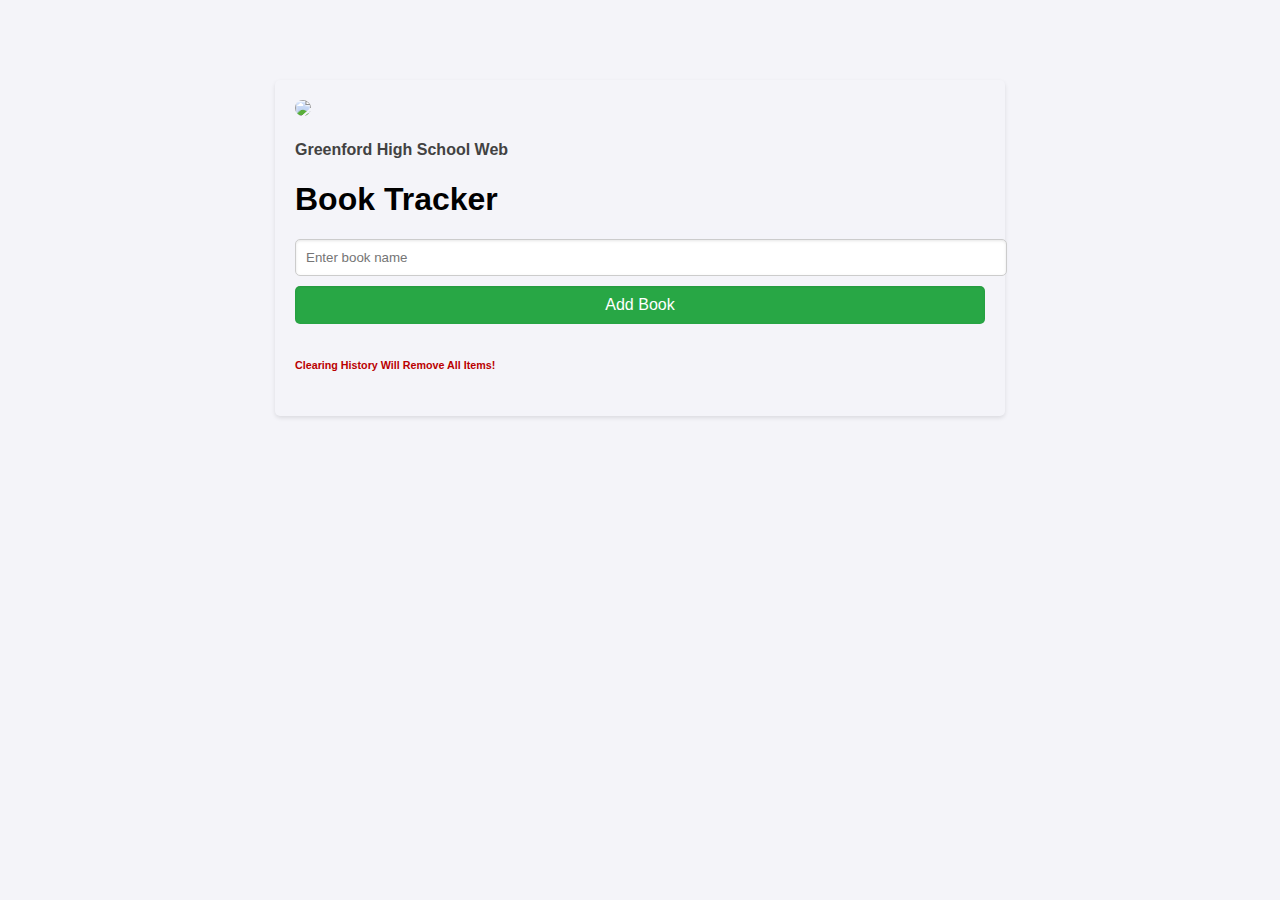
==== main/index.html @ 89683309 "Update index.html" ====
<!DOCTYPE html>
<html lang="en">
<head>
    <meta charset="UTF-8">
    <meta name="viewport" content="width=device-width, initial-scale=1.0">
    <title>Book Tracker</title>
    <link rel="stylesheet" href="https://ghsw.github.io/tracker/style.css">
   <link rel="icon" href="https://www.greenford.ealing.sch.uk/_site/images/favicons/favicon.ico" type="image/x-icon">
    
</head>
<body>
    <div class="container">
<img style="border-radius:15px;" src="https://i.ibb.co/mC3prFgH/Greenford-High-School-Logo.png" width="125px"s></img>
<h4 style="color:#424242;">Greenford High School Web</h4>
        <h1>Book Tracker</h1>
        <div class="input-button-wrapper">
            <input type="text" id="bookInput" placeholder="Enter book name" />
            <button id="addBookButton">Add Book</button>
        </div>
        <div id="bookList"></div>
<h6 style="color:#ba0000;">Clearing History Will Remove All Items!</h6>
    </div>
    <script src="https://ghsw.github.io/tracker/script.js"></script>
    <script src="https://ghsw.github.io/tracker/textmessage.js"></script>
</body>
</html>

<style>body {
    font-family: Arial, sans-serif;
    margin: 0;
    padding: 0;
    background-color: #f4f4f9; /* Change this to your original background color */
}

.container {
    max-width: 690px;
    margin: 80px auto 0 auto; /* Adjust margin-top to account for fixed navbar */
    padding: 20px;
    background-color: #f4f4f9; /* Change this to your original background color */
    box-shadow: 0 2px 4px rgba(0, 0, 0, 0.1);
    border-radius: 5px;
}

#bookInput, #addBookButton {
    width: 100%;
    padding: 10px;
    margin-bottom: 10px;
    border: 1px solid #ccc;
    border-radius: 5px;
    box-shadow: inset 0 1px 3px rgba(0, 0, 0, 0.1);
}

#addBookButton {
    background-color: #28a745;
    color: white;
    border: none;
    cursor: pointer;
    font-size: 16px;
}

#addBookButton:hover {
    background-color: #218838;
}

.book {
    display: flex;
    justify-content: space-between;
    align-items: center;
    padding: 10px;
    border: 1px solid #ccc;
    border-radius: 5px;
    background-color: white;
    box-shadow: 0 2px 4px rgba(0, 0, 0, 0.1);
    margin-bottom: 10px;
}

.buttons {
    display: flex;
    gap: 10px;
}

.button {
    cursor: pointer;
    padding: 5px 10px;
    border: none;
    border-radius: 5px;
    font-size: 14px;
}

.button:nth-child(1) {
    background-color: #007bff;
    color: white;
}

.button:nth-child(1):hover {
    background-color: #0056b3;
}

.button:nth-child(2) {
    background-color: #dc3545;
    color: white;
}

.button:nth-child(2):hover {
    background-color: #c82333;
}

.book div {
    overflow: hidden;
    white-space: nowrap;
    text-overflow: ellipsis;
}

@media (max-width: 725px) {
    .nav-text {
        display: none;
    }
    #bookInput {
        width: 97%;
    }
    #addBookButton {
        width: 100%;
        margin-top: 10px;
        margin-bottom: 6px;
    }
}
</style>
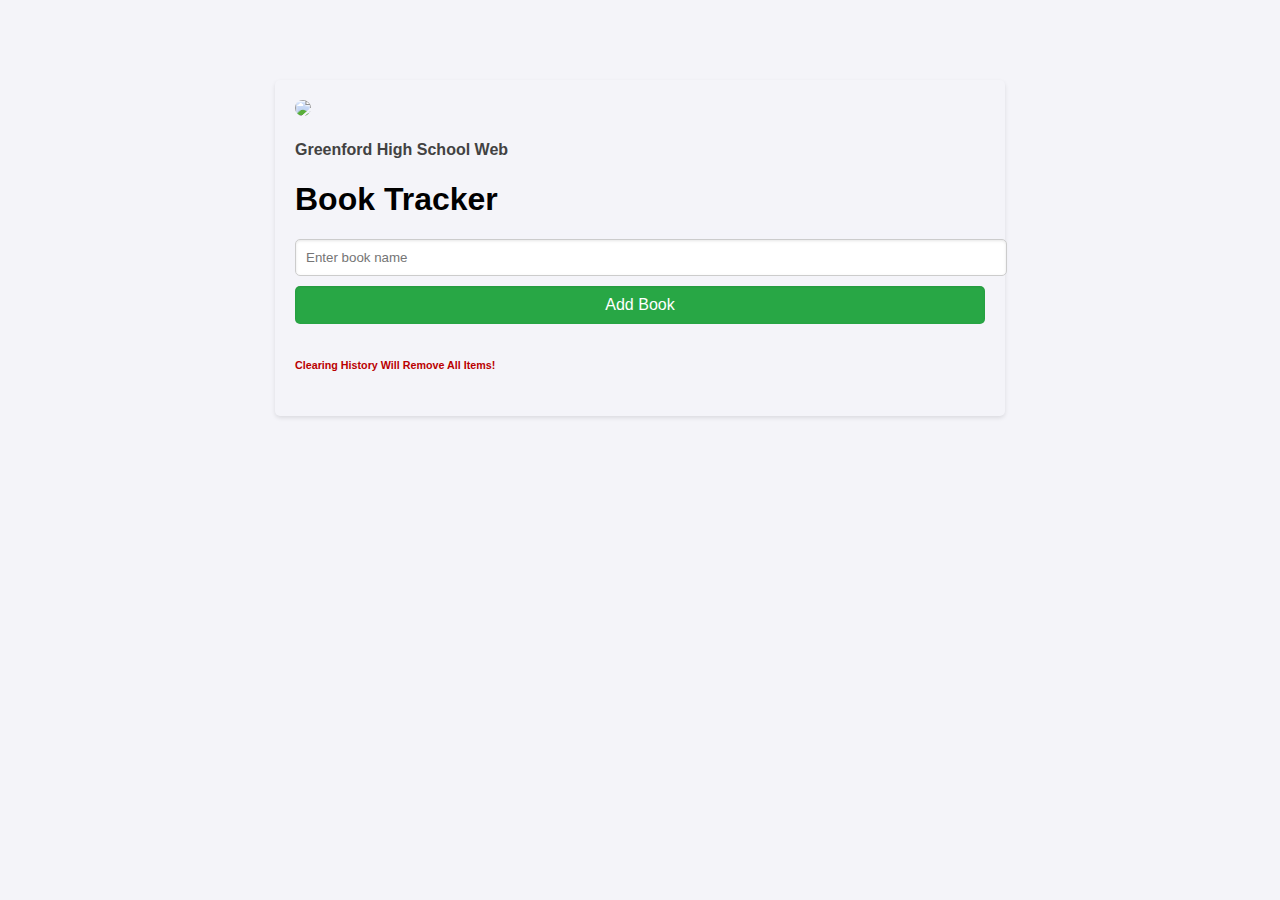
==== commit 0a0165d5: "Update index.html" ====
--- a/main/index.html
+++ b/main/index.html
@@ -26,103 +26,3 @@
 </body>
 </html>
 
-<style>body {
-    font-family: Arial, sans-serif;
-    margin: 0;
-    padding: 0;
-    background-color: #f4f4f9; /* Change this to your original background color */
-}
-
-.container {
-    max-width: 690px;
-    margin: 80px auto 0 auto; /* Adjust margin-top to account for fixed navbar */
-    padding: 20px;
-    background-color: #f4f4f9; /* Change this to your original background color */
-    box-shadow: 0 2px 4px rgba(0, 0, 0, 0.1);
-    border-radius: 5px;
-}
-
-#bookInput, #addBookButton {
-    width: 100%;
-    padding: 10px;
-    margin-bottom: 10px;
-    border: 1px solid #ccc;
-    border-radius: 5px;
-    box-shadow: inset 0 1px 3px rgba(0, 0, 0, 0.1);
-}
-
-#addBookButton {
-    background-color: #28a745;
-    color: white;
-    border: none;
-    cursor: pointer;
-    font-size: 16px;
-}
-
-#addBookButton:hover {
-    background-color: #218838;
-}
-
-.book {
-    display: flex;
-    justify-content: space-between;
-    align-items: center;
-    padding: 10px;
-    border: 1px solid #ccc;
-    border-radius: 5px;
-    background-color: white;
-    box-shadow: 0 2px 4px rgba(0, 0, 0, 0.1);
-    margin-bottom: 10px;
-}
-
-.buttons {
-    display: flex;
-    gap: 10px;
-}
-
-.button {
-    cursor: pointer;
-    padding: 5px 10px;
-    border: none;
-    border-radius: 5px;
-    font-size: 14px;
-}
-
-.button:nth-child(1) {
-    background-color: #007bff;
-    color: white;
-}
-
-.button:nth-child(1):hover {
-    background-color: #0056b3;
-}
-
-.button:nth-child(2) {
-    background-color: #dc3545;
-    color: white;
-}
-
-.button:nth-child(2):hover {
-    background-color: #c82333;
-}
-
-.book div {
-    overflow: hidden;
-    white-space: nowrap;
-    text-overflow: ellipsis;
-}
-
-@media (max-width: 725px) {
-    .nav-text {
-        display: none;
-    }
-    #bookInput {
-        width: 97%;
-    }
-    #addBookButton {
-        width: 100%;
-        margin-top: 10px;
-        margin-bottom: 6px;
-    }
-}
-</style>
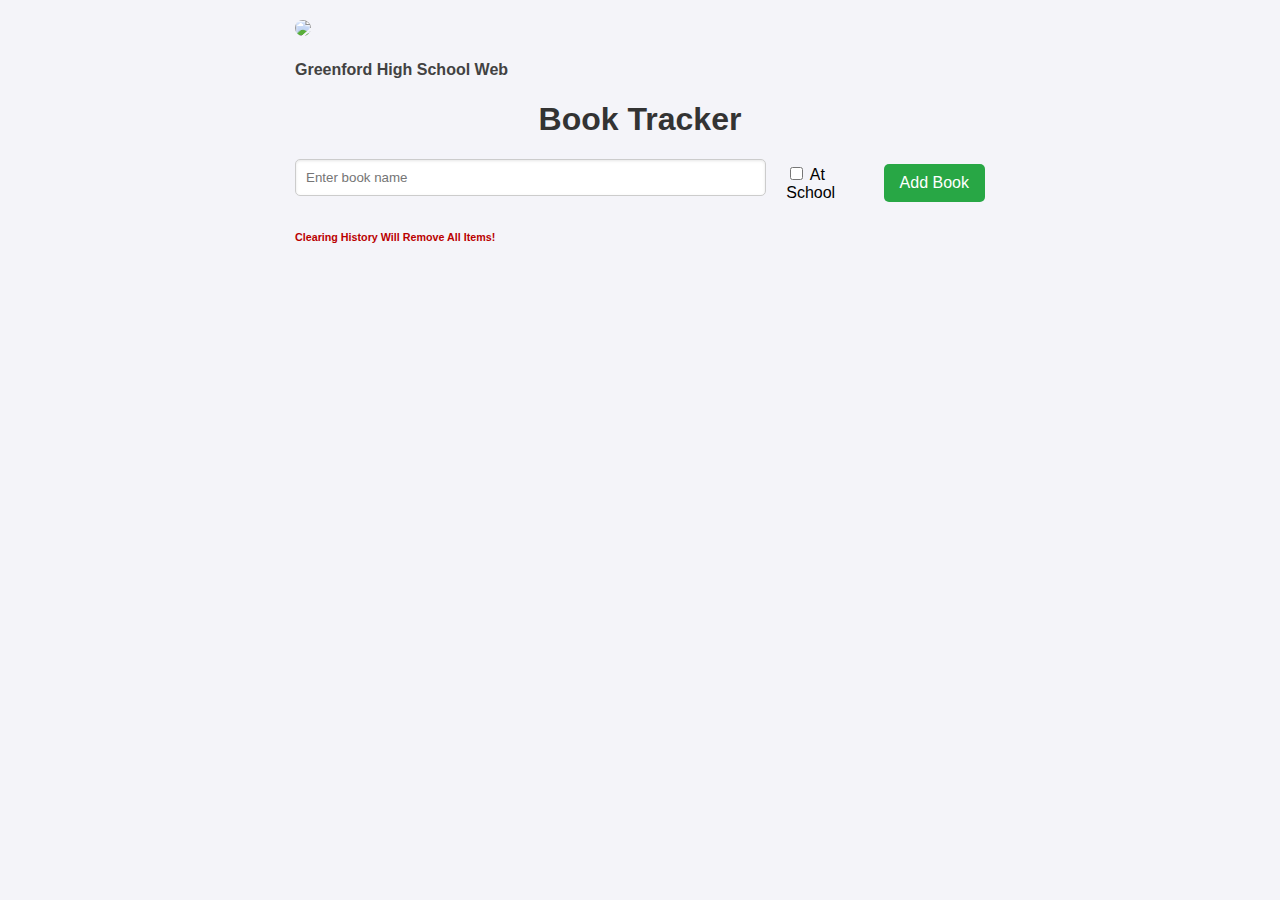
==== commit d70d3f1b: "Update index.html" ====
--- a/main/index.html
+++ b/main/index.html
@@ -1,4 +1,3 @@
-
 <!DOCTYPE html>
 <html lang="en">
 <head>
@@ -6,23 +5,25 @@
     <meta name="viewport" content="width=device-width, initial-scale=1.0">
     <title>Book Tracker</title>
     <link rel="stylesheet" href="https://ghsw.github.io/tracker/style.css">
-   <link rel="icon" href="https://www.greenford.ealing.sch.uk/_site/images/favicons/favicon.ico" type="image/x-icon">
-    
+    <link rel="icon" href="https://www.greenford.ealing.sch.uk/_site/images/favicons/favicon.ico" type="image/x-icon">
 </head>
 <body>
     <div class="container">
-<img style="border-radius:15px;" src="https://i.ibb.co/mC3prFgH/Greenford-High-School-Logo.png" width="125px"s></img>
-<h4 style="color:#424242;">Greenford High School Web</h4>
+        <img style="border-radius:15px;" src="https://i.ibb.co/mC3prFgH/Greenford-High-School-Logo.png" width="125px"></img>
+        <h4 style="color:#424242;">Greenford High School Web</h4>
         <h1>Book Tracker</h1>
         <div class="input-button-wrapper">
             <input type="text" id="bookInput" placeholder="Enter book name" />
+            <label>
+                <input type="checkbox" id="atSchoolCheckbox" />
+                At School
+            </label>
             <button id="addBookButton">Add Book</button>
         </div>
         <div id="bookList"></div>
-<h6 style="color:#ba0000;">Clearing History Will Remove All Items!</h6>
+        <h6 style="color:#ba0000;">Clearing History Will Remove All Items!</h6>
     </div>
     <script src="https://ghsw.github.io/tracker/script.js"></script>
     <script src="https://ghsw.github.io/tracker/textmessage.js"></script>
 </body>
 </html>
-
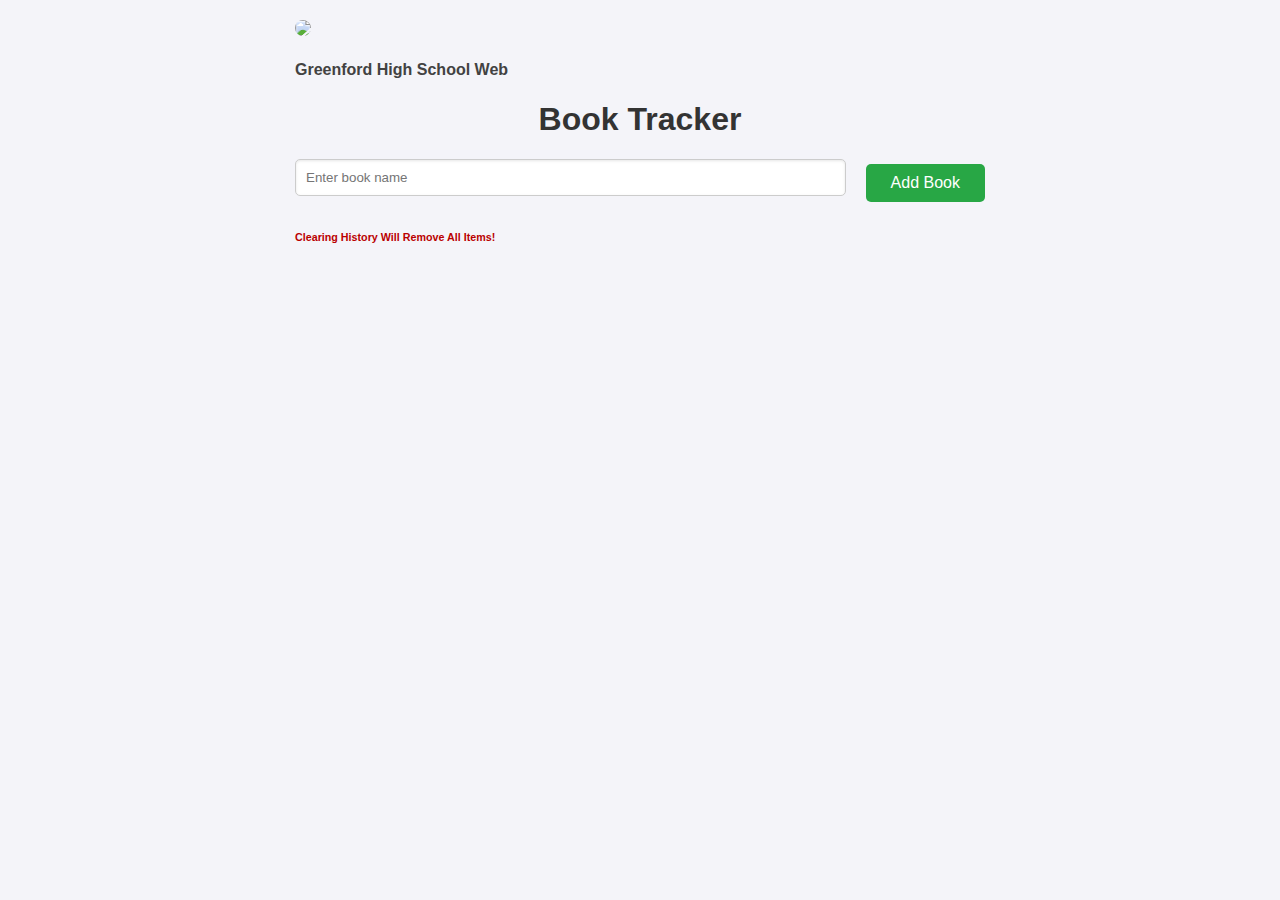
==== commit 8a8401c0: "Update index.html" ====
--- a/main/index.html
+++ b/main/index.html
@@ -14,10 +14,6 @@
         <h1>Book Tracker</h1>
         <div class="input-button-wrapper">
             <input type="text" id="bookInput" placeholder="Enter book name" />
-            <label>
-                <input type="checkbox" id="atSchoolCheckbox" />
-                At School
-            </label>
             <button id="addBookButton">Add Book</button>
         </div>
         <div id="bookList"></div>
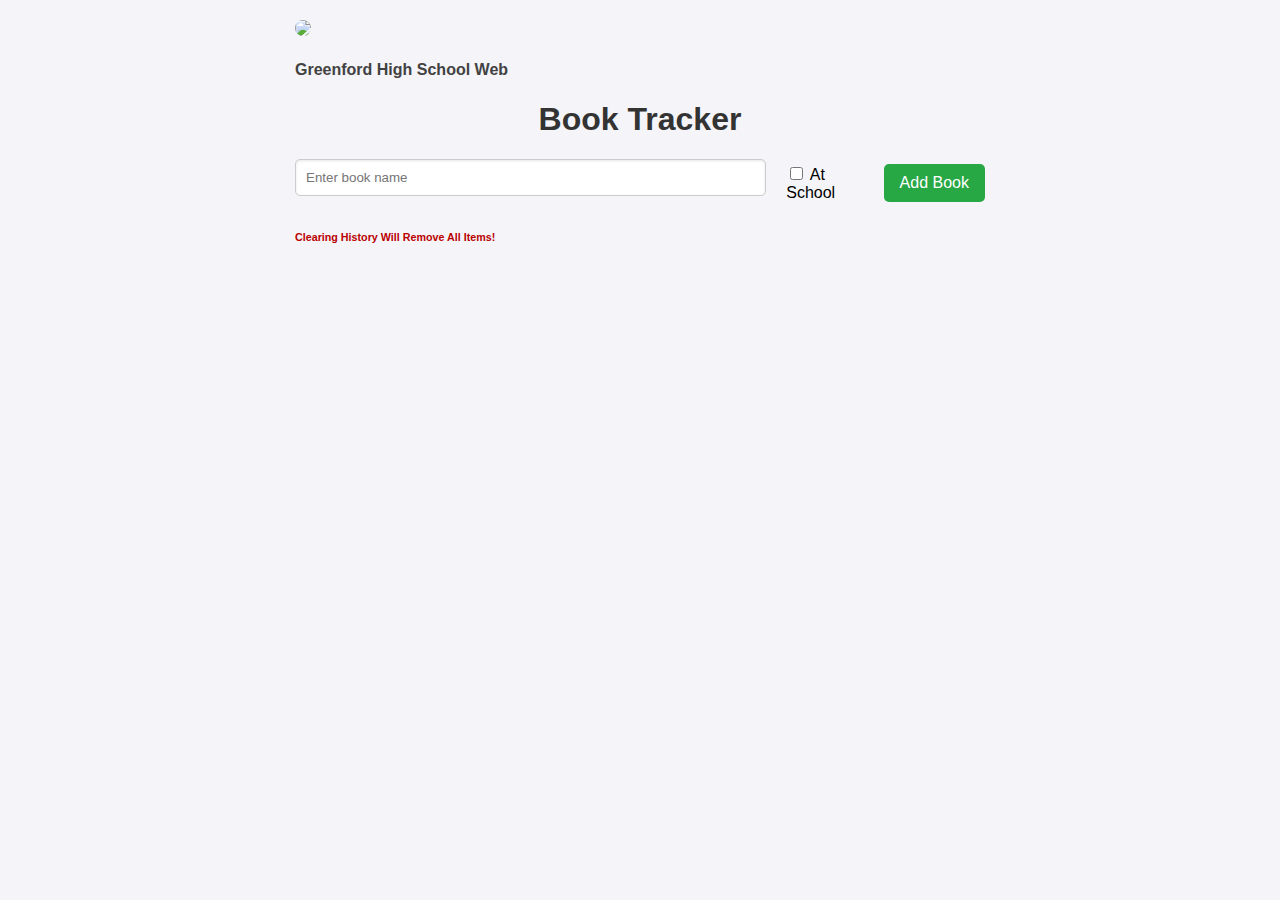
==== commit c8f9cc62: "Update index.html" ====
--- a/main/index.html
+++ b/main/index.html
@@ -14,6 +14,10 @@
         <h1>Book Tracker</h1>
         <div class="input-button-wrapper">
             <input type="text" id="bookInput" placeholder="Enter book name" />
+            <label>
+                <input type="checkbox" id="atSchoolCheckbox" />
+                At School
+            </label>
             <button id="addBookButton">Add Book</button>
         </div>
         <div id="bookList"></div>
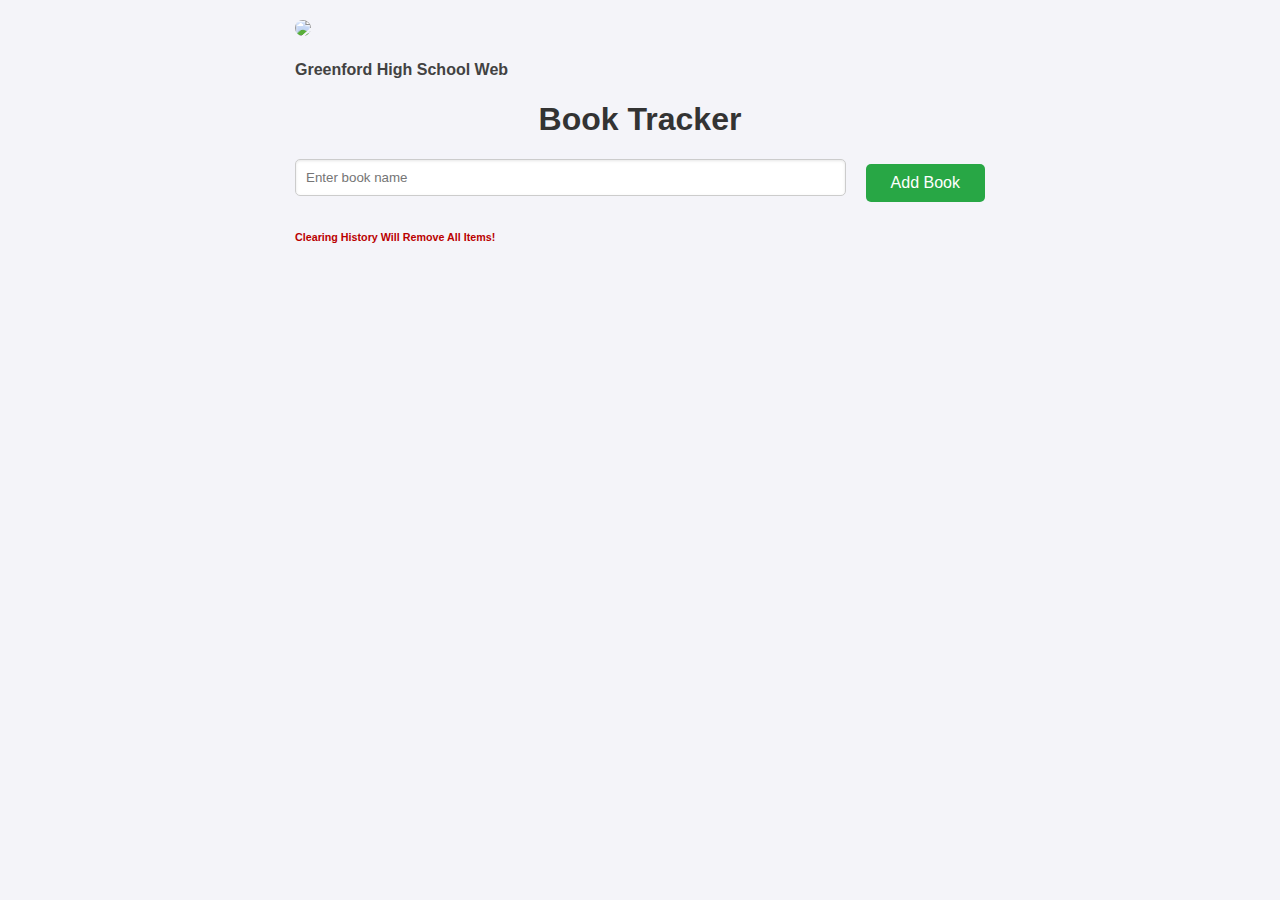
==== commit b1fd8e8a: "Update index.html" ====
--- a/main/index.html
+++ b/main/index.html
@@ -14,10 +14,6 @@
         <h1>Book Tracker</h1>
         <div class="input-button-wrapper">
             <input type="text" id="bookInput" placeholder="Enter book name" />
-            <label>
-                <input type="checkbox" id="atSchoolCheckbox" />
-                At School
-            </label>
             <button id="addBookButton">Add Book</button>
         </div>
         <div id="bookList"></div>
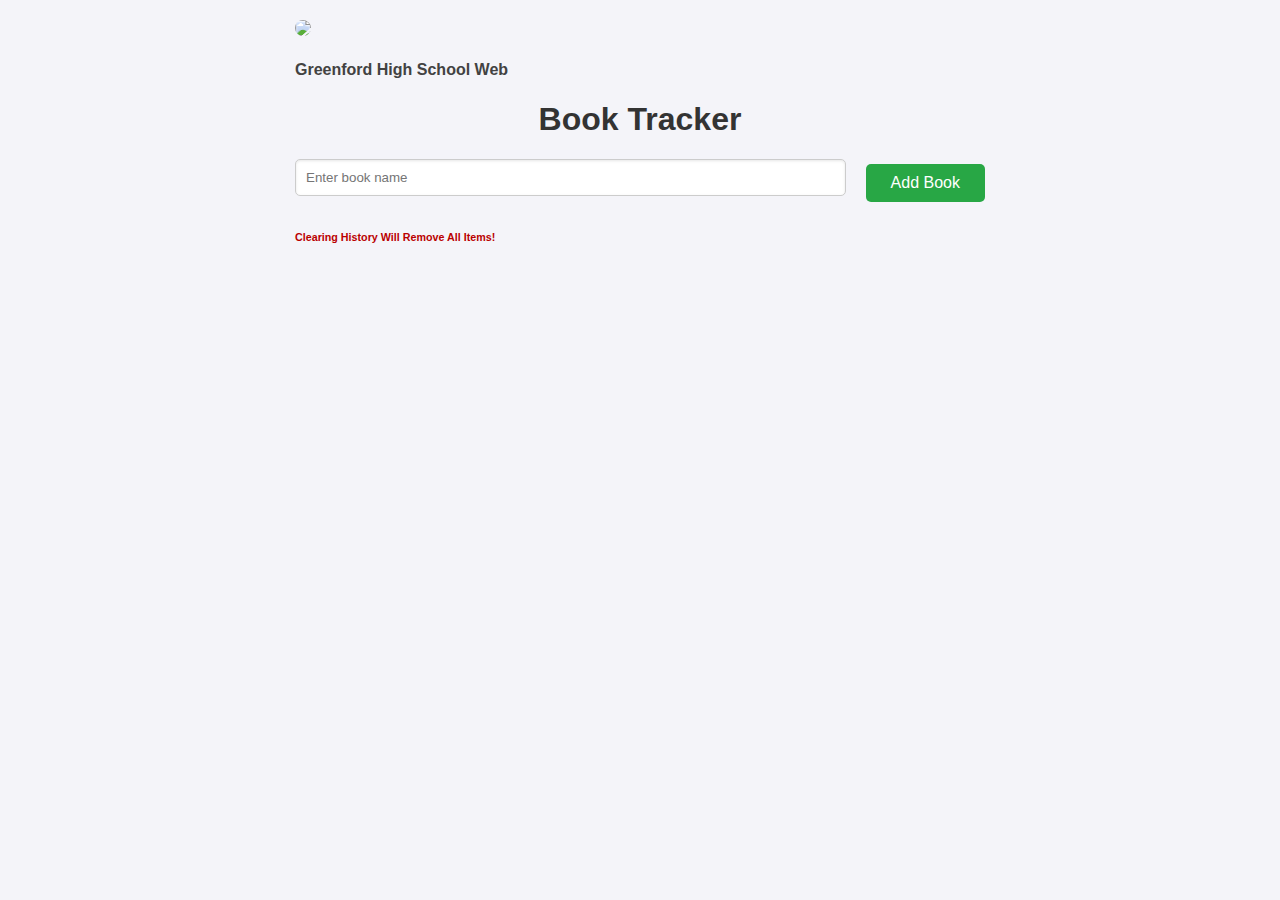
==== commit 4a3c01b7: "Update index.html" ====
--- a/main/index.html
+++ b/main/index.html
@@ -1,3 +1,4 @@
+
 <!DOCTYPE html>
 <html lang="en">
 <head>
@@ -5,19 +6,20 @@
     <meta name="viewport" content="width=device-width, initial-scale=1.0">
     <title>Book Tracker</title>
     <link rel="stylesheet" href="https://ghsw.github.io/tracker/style.css">
-    <link rel="icon" href="https://www.greenford.ealing.sch.uk/_site/images/favicons/favicon.ico" type="image/x-icon">
+   <link rel="icon" href="https://www.greenford.ealing.sch.uk/_site/images/favicons/favicon.ico" type="image/x-icon">
+    
 </head>
 <body>
     <div class="container">
-        <img style="border-radius:15px;" src="https://i.ibb.co/mC3prFgH/Greenford-High-School-Logo.png" width="125px"></img>
-        <h4 style="color:#424242;">Greenford High School Web</h4>
+<a href="https://www.greenford.ealing.sch.uk/"><img style="border-radius:15px;" src="https://i.ibb.co/mC3prFgH/Greenford-High-School-Logo.png" width="125px"s></img></a>
+<h4 style="color:#424242;">Greenford High School Web</h4>
         <h1>Book Tracker</h1>
         <div class="input-button-wrapper">
             <input type="text" id="bookInput" placeholder="Enter book name" />
             <button id="addBookButton">Add Book</button>
         </div>
         <div id="bookList"></div>
-        <h6 style="color:#ba0000;">Clearing History Will Remove All Items!</h6>
+<h6 style="color:#ba0000;">Clearing History Will Remove All Items!</h6>
     </div>
     <script src="https://ghsw.github.io/tracker/script.js"></script>
     <script src="https://ghsw.github.io/tracker/textmessage.js"></script>
